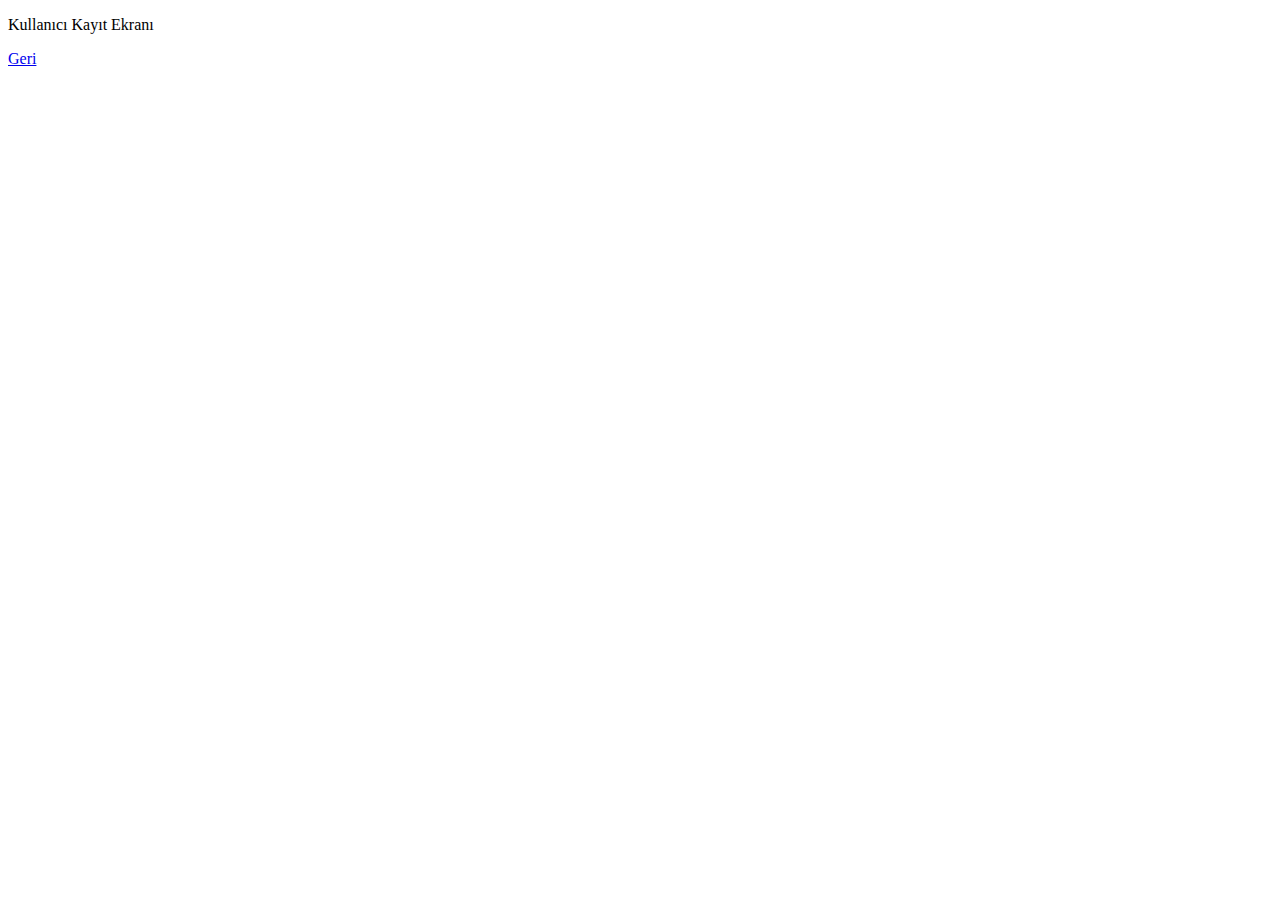
==== HtmlTags/kullanici-kayit-form.html @ 0675137c "Html ilk ders kodları" ====
<!DOCTYPE html>
<html lang="en">
<head>
    <meta charset="UTF-8">
    <meta name="viewport" content="width=device-width, initial-scale=1.0">
    <title>Document</title>
</head>
<body>
    <p>Kullanıcı Kayıt Ekranı</p>
    <a href="index.html"> Geri</a>
</body>
</html>
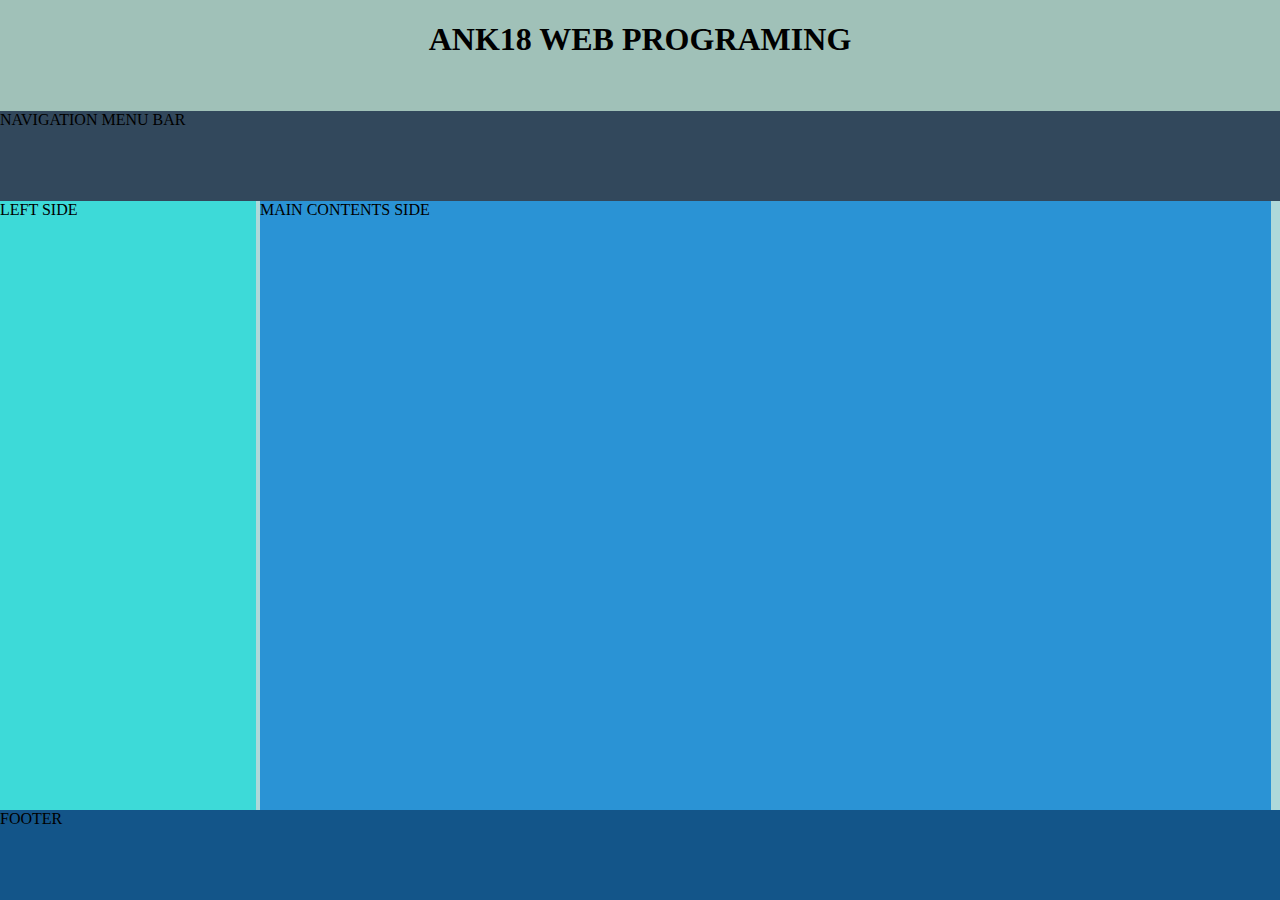
==== commit 79e57e37: "Folder Düzenlemesi" ====
--- a/HtmlTags/kullanici-kayit-form.html
+++ b/HtmlTags/kullanici-kayit-form.html
@@ -4,9 +4,28 @@
     <meta charset="UTF-8">
     <meta name="viewport" content="width=device-width, initial-scale=1.0">
     <title>Document</title>
+    <link rel="stylesheet" href="assets/css/kullanici-kayit-form.css">
 </head>
 <body>
-    <p>Kullanıcı Kayıt Ekranı</p>
-    <a href="index.html"> Geri</a>
+    <div class="container">
+        <!--HEADER-->
+        <div class="header"><h1>ANK18 WEB PROGRAMING</h1>
+        </div>
+
+        <!--NAVIGATION-->
+        <div class="navigation">NAVIGATION MENU BAR</div>
+
+        <!--MAIN-->
+        <div class="main">
+            <!--LEFT SIDE-->
+            <div class="left-side">LEFT SIDE</div>
+            <!--CENTER OR MAIN CONTENT SIDE-->
+            <div class="center-side">MAIN CONTENTS SIDE</div>
+        </div>
+
+        <!---FOOTER--->
+        <div class="footer">FOOTER</div>
+
+    </div>
 </body>
 </html>--- a/HtmlTags/assets/css/kullanici-kayit-form.css
+++ b/HtmlTags/assets/css/kullanici-kayit-form.css
@@ -0,0 +1,72 @@
+body{
+    margin: 0;
+    
+}
+.container
+{
+    
+    /* border: 7px groove #15B392; */
+    height: 100%;
+    width: 100%;
+    position: absolute;
+    box-sizing: border-box;
+    /* padding: 5px; içinde yazılan içeriklerin borderdan uzaklaştırır */
+    background-color: #A0C1B8;
+    
+}
+.header
+{
+    /* border: 1px solid #ff0000; */
+    height: 10%;
+    box-sizing: border-box;
+    text-align: center;
+    /* background-color: #A0C1B8; */
+}
+.header h1{
+    color: #000000;
+    /* background-color: #dde9f3; */
+}
+.navigation
+{
+    /* border: 1px solid #04e03b; */
+    height: 10%;
+    box-sizing: border-box;
+    background-color: #32485C;
+}
+.main
+{
+    /* border: 1px solid #0011ff; */
+    height: 70%;
+    background-color: #AED9DA;
+    box-sizing: border-box;
+}
+.left-side
+{
+    /* border: 1px solid #ff0156; */
+    display: inline-block;
+    width: 20%;
+    height: 100%;
+    box-sizing: border-box;
+    background-color: #3DDAD8;
+    
+}
+.center-side
+{
+    /* border: 1px solid #eb00f3; */
+    display: inline-block;
+    width: 79%;
+    height: 100%;
+    box-sizing: border-box;
+    background-color: #2A93D5;
+    
+}
+.footer
+{
+    /* border: 1px solid #fcce00; */
+    position: absolute; /*absolute akıştan koparıyor*/
+    box-sizing: border-box;
+    width: 100%;
+    height: 10%;
+    bottom: 0px;
+    background-color: #135589;
+}